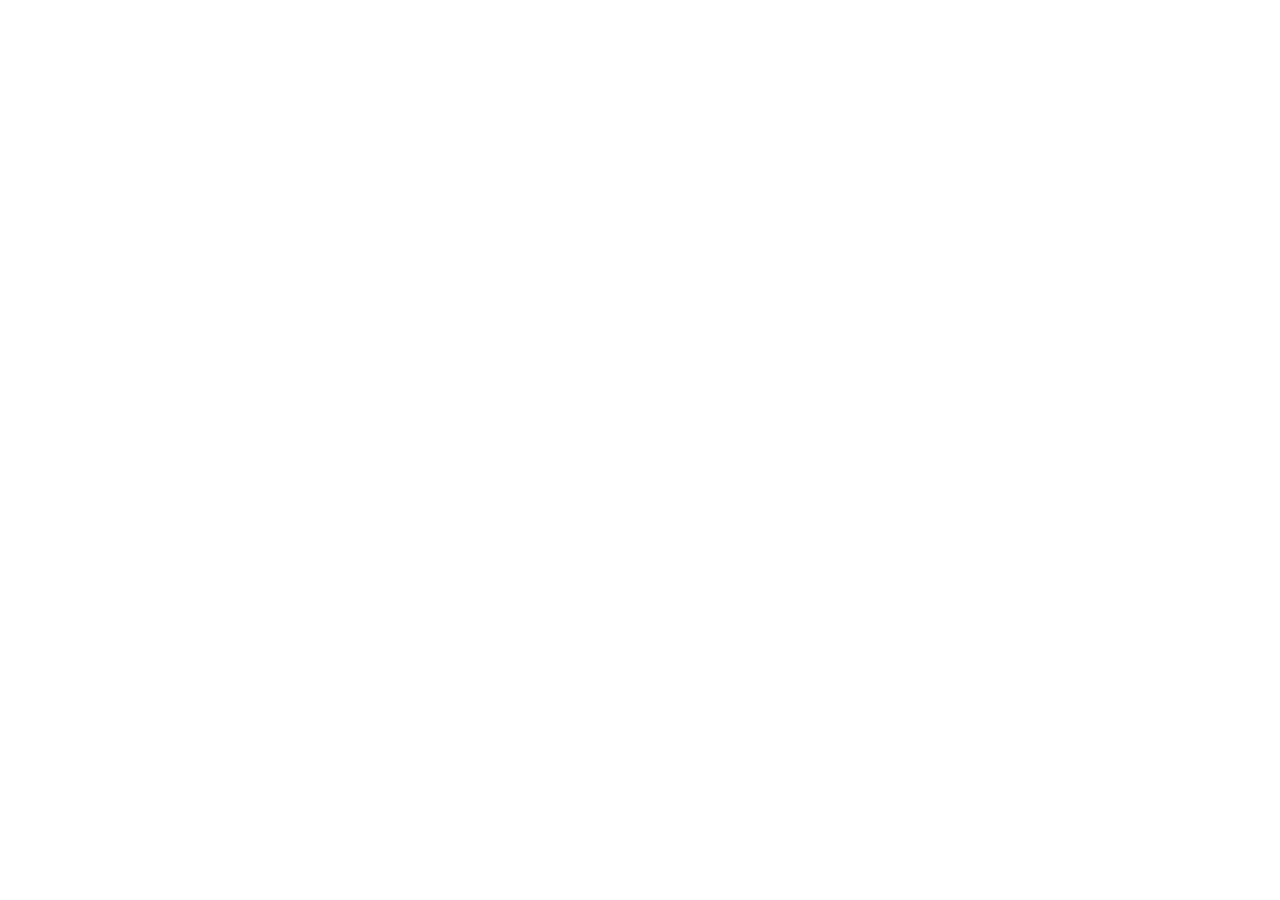
==== index.html @ 0e68d1fa "Wip: Inicio de pagina web IPF" ====
<!DOCTYPE html>
<html lang="en">
<head>
    <meta charset="UTF-8">
    <meta name="viewport" content="width=device-width, initial-scale=1.0">
    <title>Inicio</title>
</head>
<body>
    
</body>
</html>
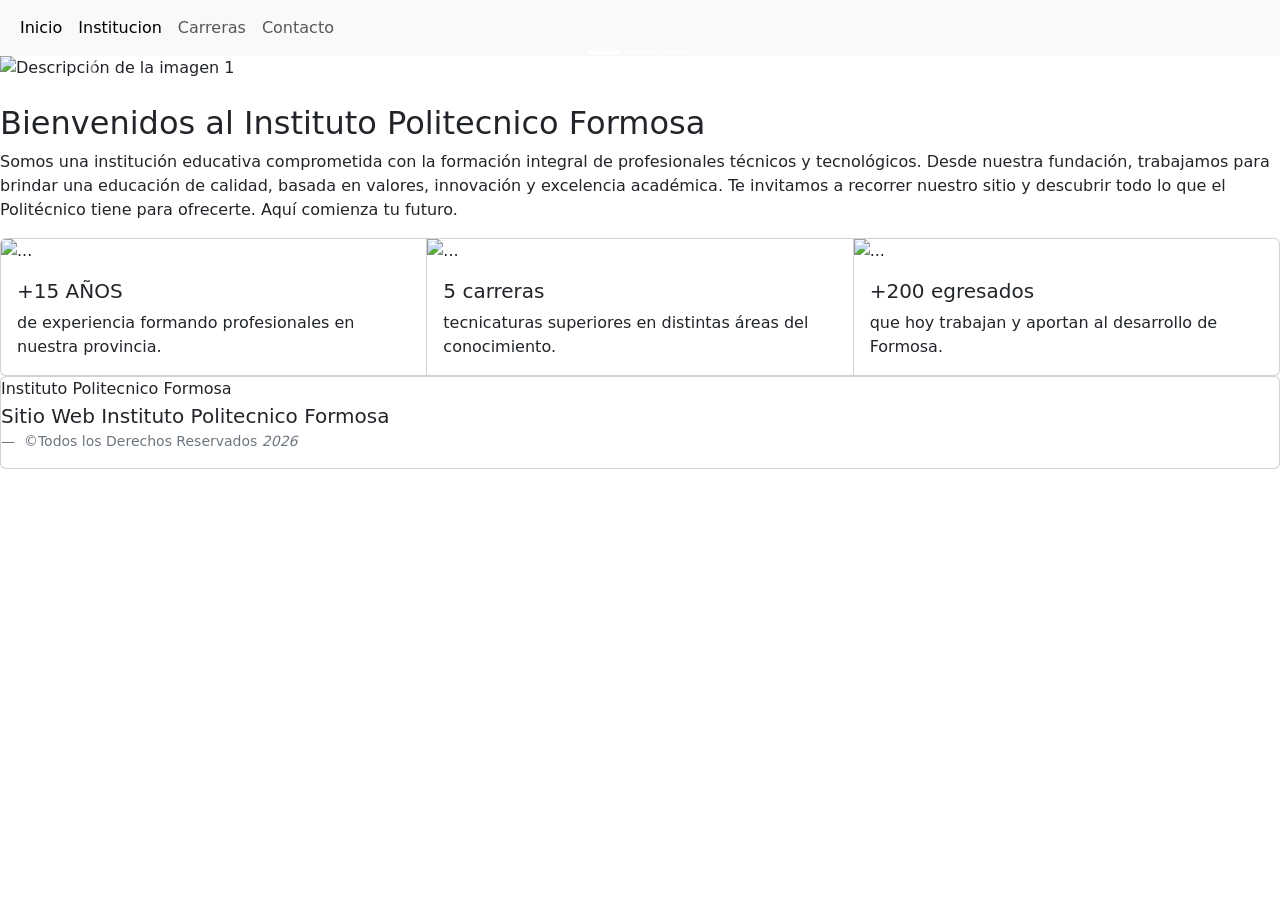
==== commit 42ef29ea: "Feat: se agrego informacion y estructuras" ====
--- a/index.html
+++ b/index.html
@@ -1,11 +1,176 @@
-<!DOCTYPE html>
-<html lang="en">
-<head>
-    <meta charset="UTF-8">
-    <meta name="viewport" content="width=device-width, initial-scale=1.0">
+<!doctype html>
+<html lang="es">
+  <head>
+    <meta charset="UTF-8" />
+    <meta name="viewport" content="width=device-width, initial-scale=1.0" />
     <title>Inicio</title>
-</head>
+    <link rel="stylesheet" href="assets/css/index.css">
+    <link
+      href="https://cdn.jsdelivr.net/npm/bootstrap@5.3.8/dist/css/bootstrap.min.css"
+      rel="stylesheet"
+      integrity="sha384-sRIl4kxILFvY47J16cr9ZwB07vP4J8+LH7qKQnuqkuIAvNWLzeN8tE5YBujZqJLB"
+      crossorigin="anonymous"
+    />
+  </head>
+  <header>
+   <nav class="navbar navbar-expand-lg bg-body-tertiary">
+  <div class="container-fluid">
+   
+    <button class="navbar-toggler" type="button" data-bs-toggle="collapse" data-bs-target="#navbarNavDropdown" aria-controls="navbarNavDropdown" aria-expanded="false" aria-label="Toggle navigation">
+      <span class="navbar-toggler-icon"></span>
+    </button>
+    <div class="collapse navbar-collapse" id="navbarNavDropdown">
+      <ul class="navbar-nav">
+         <li class="nav-item">
+          <a class="nav-link active" aria-current="page" href="index.html">Inicio</a>
+        </li>
+        <li class="nav-item">
+          <a class="nav-link active" aria-current="page" href="institucion.html">Institucion</a>
+        </li>
+        <li class="nav-item">
+          <a class="nav-link" href="carreras.html">Carreras</a>
+        </li>
+        <li class="nav-item">
+          <a class="nav-link" href="contacto.html">Contacto</a>
+        </li>
+       
+          </ul>
+        </li>
+      </ul>
+    </div>
+  </div>
+ 
+</nav>
+  </header>
 <body>
-    
-</body>
-</html>+     
+        <main>
+           <div id="myCarousel" class="carousel slide mb-6" data-bs-ride="carousel">
+    <div class="carousel-indicators">
+        <button type="button" data-bs-target="#myCarousel" data-bs-slide-to="0" class="active" aria-current="true" aria-label="Slide 1"></button>
+        <button type="button" data-bs-target="#myCarousel" data-bs-slide-to="1" aria-label="Slide 2"></button>
+        <button type="button" data-bs-target="#myCarousel" data-bs-slide-to="2" aria-label="Slide 3"></button>
+    </div>
+   
+    <div class="carousel-inner">
+       
+        <div class="carousel-item active">
+            <img src="assets/img/IPF1.jpeg" class="d-block w-100" alt="Descripción de la imagen 1">
+            <div class="container">
+                <div class="carousel-caption ">
+                    <h1 class="carrusel-titulo">Bienvenidos al Instituto Politécnico Formosa</h1>
+                    <p class="parrafo-carrusel">Formamos profesionales técnicos con excelencia y compromiso.</p>
+                 
+                </div>
+            </div>
+        </div>
+       
+       
+        <div class="carousel-item">
+            <img src="assets/img/IPF2.jpeg" class="d-block w-100" alt="Descripción de la imagen 2">
+            <div class="container">
+                <div class="carousel-caption">
+                    <h1 class="carrusel-titulo">Laboratorios y Talleres</h1>
+                    <p class="parrafo-carrusel">Aprendé haciendo con equipamiento moderno y tecnología de punta.</p>
+                   
+                </div>
+            </div>
+        </div>
+       
+     
+        <div class="carousel-item">
+            <img src="assets/img/ipf3.jpg" class="d-block w-100" alt="Descripción de la imagen 3">
+            <div class="container">
+                <div class="carousel-caption text-end">
+                    <h1 class="carrusel-titulo">Sumate a nuestra comunidad</h1>
+                    <p class="parrafo-carrusel">Inscribite ahora y empezá a construir tu futuro profesional.</p>
+                   
+                </div>
+            </div>
+        </div>
+    </div>
+   
+    <button class="carousel-control-prev" type="button" data-bs-target="#myCarousel" data-bs-slide="prev">
+        <span class="carousel-control-prev-icon" aria-hidden="true"></span>
+        <span class="visually-hidden">Previous</span>
+    </button>
+    <button class="carousel-control-next" type="button" data-bs-target="#myCarousel" data-bs-slide="next">
+        <span class="carousel-control-next-icon" aria-hidden="true"></span>
+        <span class="visually-hidden">Next</span>
+    </button>
+</div>
+<br>
+          <div>
+            <h2 class="bienvenida">
+              Bienvenidos al Instituto Politecnico Formosa
+            </h2>
+          <p>
+            Somos una institución educativa comprometida con la formación integral de profesionales técnicos y tecnológicos. Desde nuestra fundación, trabajamos para brindar una educación de calidad, basada en valores, innovación y excelencia académica.
+
+
+Te invitamos a recorrer nuestro sitio y descubrir todo lo que el Politécnico tiene para ofrecerte. Aquí comienza tu futuro.
+          </p>
+          </div>
+          <div class="card-group">
+  <div class="card">
+    <img src="assets/img/profesionales.jpg" class="card-img-top" alt="...">
+    <div class="card-body">
+      <h5 class="card-title1">+15 AÑOS</h5>
+      <p class="card-text">de experiencia formando profesionales en nuestra provincia.</p>
+     
+    </div>
+  </div>
+  <div class="card">
+    <img src="assets/img/carreras.jpeg" class="card-img-top" alt="...">
+    <div class="card-body">
+      <h5 class="card-title1">5 carreras</h5>
+      <p class="card-text">tecnicaturas superiores en distintas áreas del conocimiento.</p>
+     
+    </div>
+  </div>
+  <div class="card">
+    <img src="assets/img/egresados.jpeg" class="card-img-top" alt="...">
+    <div class="card-body">
+      <h5 class="card-title1">+200 egresados</h5>
+      <p class="card-text">que hoy trabajan y aportan al desarrollo de Formosa.</p>
+   
+    </div>
+  </div>
+</div>
+        </main>
+<footer>
+  <div class="card">
+  <div class="card-header1">
+    Instituto Politecnico Formosa
+  </div>
+  <div class="card-body2">
+    <figure>
+      <blockquote class="blockquote">
+        <p>Sitio Web Instituto Politecnico Formosa</p>
+      </blockquote>
+      <figcaption class="blockquote-footer">
+        ©Todos los Derechos Reservados <cite title="Source Title">2026</cite>
+      </figcaption>
+    </figure>
+  </div>
+</div>
+</footer>
+
+
+
+
+    <script
+    src="https://cdn.jsdelivr.net/npm/bootstrap@5.3.8/dist/js/bootstrap.bundle.min.js"
+    integrity="sha384-FKyoEForCGlyvwx9Hj09JcYn3nv7wiPVlz7YYwJrWVcXK/BmnVDxM+D2scQbITxI"
+    crossorigin="anonymous"
+  ></script>
+  </body>
+ 
+</html>
+
+
+
+
+
+
+
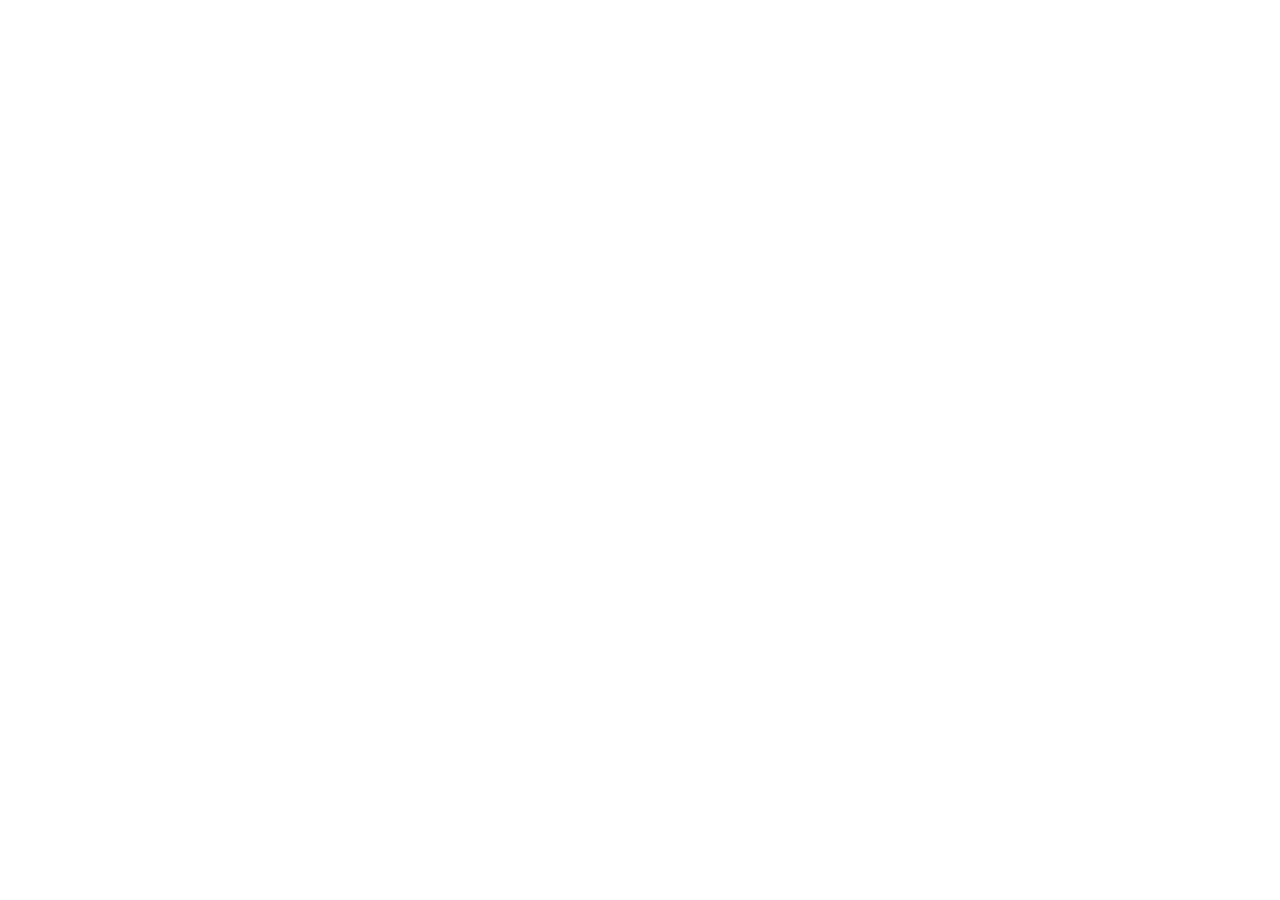
==== commit fc71b884: "Feat: se agrego formulario a la pagina" ====
--- a/index.html
+++ b/index.html
@@ -1,176 +1,12 @@
-<!doctype html>
-<html lang="es">
-  <head>
-    <meta charset="UTF-8" />
-    <meta name="viewport" content="width=device-width, initial-scale=1.0" />
+<!DOCTYPE html>
+<html lang="en">
+<head>
+    <meta charset="UTF-8">
+    <meta name="viewport" content="width=device-width, initial-scale=1.0">
     <title>Inicio</title>
-    <link rel="stylesheet" href="assets/css/index.css">
-    <link
-      href="https://cdn.jsdelivr.net/npm/bootstrap@5.3.8/dist/css/bootstrap.min.css"
-      rel="stylesheet"
-      integrity="sha384-sRIl4kxILFvY47J16cr9ZwB07vP4J8+LH7qKQnuqkuIAvNWLzeN8tE5YBujZqJLB"
-      crossorigin="anonymous"
-    />
-  </head>
-  <header>
-   <nav class="navbar navbar-expand-lg bg-body-tertiary">
-  <div class="container-fluid">
-   
-    <button class="navbar-toggler" type="button" data-bs-toggle="collapse" data-bs-target="#navbarNavDropdown" aria-controls="navbarNavDropdown" aria-expanded="false" aria-label="Toggle navigation">
-      <span class="navbar-toggler-icon"></span>
-    </button>
-    <div class="collapse navbar-collapse" id="navbarNavDropdown">
-      <ul class="navbar-nav">
-         <li class="nav-item">
-          <a class="nav-link active" aria-current="page" href="index.html">Inicio</a>
-        </li>
-        <li class="nav-item">
-          <a class="nav-link active" aria-current="page" href="institucion.html">Institucion</a>
-        </li>
-        <li class="nav-item">
-          <a class="nav-link" href="carreras.html">Carreras</a>
-        </li>
-        <li class="nav-item">
-          <a class="nav-link" href="contacto.html">Contacto</a>
-        </li>
-       
-          </ul>
-        </li>
-      </ul>
-    </div>
-  </div>
- 
-</nav>
-  </header>
+    
+</head>
 <body>
-     
-        <main>
-           <div id="myCarousel" class="carousel slide mb-6" data-bs-ride="carousel">
-    <div class="carousel-indicators">
-        <button type="button" data-bs-target="#myCarousel" data-bs-slide-to="0" class="active" aria-current="true" aria-label="Slide 1"></button>
-        <button type="button" data-bs-target="#myCarousel" data-bs-slide-to="1" aria-label="Slide 2"></button>
-        <button type="button" data-bs-target="#myCarousel" data-bs-slide-to="2" aria-label="Slide 3"></button>
-    </div>
-   
-    <div class="carousel-inner">
-       
-        <div class="carousel-item active">
-            <img src="assets/img/IPF1.jpeg" class="d-block w-100" alt="Descripción de la imagen 1">
-            <div class="container">
-                <div class="carousel-caption ">
-                    <h1 class="carrusel-titulo">Bienvenidos al Instituto Politécnico Formosa</h1>
-                    <p class="parrafo-carrusel">Formamos profesionales técnicos con excelencia y compromiso.</p>
-                 
-                </div>
-            </div>
-        </div>
-       
-       
-        <div class="carousel-item">
-            <img src="assets/img/IPF2.jpeg" class="d-block w-100" alt="Descripción de la imagen 2">
-            <div class="container">
-                <div class="carousel-caption">
-                    <h1 class="carrusel-titulo">Laboratorios y Talleres</h1>
-                    <p class="parrafo-carrusel">Aprendé haciendo con equipamiento moderno y tecnología de punta.</p>
-                   
-                </div>
-            </div>
-        </div>
-       
-     
-        <div class="carousel-item">
-            <img src="assets/img/ipf3.jpg" class="d-block w-100" alt="Descripción de la imagen 3">
-            <div class="container">
-                <div class="carousel-caption text-end">
-                    <h1 class="carrusel-titulo">Sumate a nuestra comunidad</h1>
-                    <p class="parrafo-carrusel">Inscribite ahora y empezá a construir tu futuro profesional.</p>
-                   
-                </div>
-            </div>
-        </div>
-    </div>
-   
-    <button class="carousel-control-prev" type="button" data-bs-target="#myCarousel" data-bs-slide="prev">
-        <span class="carousel-control-prev-icon" aria-hidden="true"></span>
-        <span class="visually-hidden">Previous</span>
-    </button>
-    <button class="carousel-control-next" type="button" data-bs-target="#myCarousel" data-bs-slide="next">
-        <span class="carousel-control-next-icon" aria-hidden="true"></span>
-        <span class="visually-hidden">Next</span>
-    </button>
-</div>
-<br>
-          <div>
-            <h2 class="bienvenida">
-              Bienvenidos al Instituto Politecnico Formosa
-            </h2>
-          <p>
-            Somos una institución educativa comprometida con la formación integral de profesionales técnicos y tecnológicos. Desde nuestra fundación, trabajamos para brindar una educación de calidad, basada en valores, innovación y excelencia académica.
-
-
-Te invitamos a recorrer nuestro sitio y descubrir todo lo que el Politécnico tiene para ofrecerte. Aquí comienza tu futuro.
-          </p>
-          </div>
-          <div class="card-group">
-  <div class="card">
-    <img src="assets/img/profesionales.jpg" class="card-img-top" alt="...">
-    <div class="card-body">
-      <h5 class="card-title1">+15 AÑOS</h5>
-      <p class="card-text">de experiencia formando profesionales en nuestra provincia.</p>
-     
-    </div>
-  </div>
-  <div class="card">
-    <img src="assets/img/carreras.jpeg" class="card-img-top" alt="...">
-    <div class="card-body">
-      <h5 class="card-title1">5 carreras</h5>
-      <p class="card-text">tecnicaturas superiores en distintas áreas del conocimiento.</p>
-     
-    </div>
-  </div>
-  <div class="card">
-    <img src="assets/img/egresados.jpeg" class="card-img-top" alt="...">
-    <div class="card-body">
-      <h5 class="card-title1">+200 egresados</h5>
-      <p class="card-text">que hoy trabajan y aportan al desarrollo de Formosa.</p>
-   
-    </div>
-  </div>
-</div>
-        </main>
-<footer>
-  <div class="card">
-  <div class="card-header1">
-    Instituto Politecnico Formosa
-  </div>
-  <div class="card-body2">
-    <figure>
-      <blockquote class="blockquote">
-        <p>Sitio Web Instituto Politecnico Formosa</p>
-      </blockquote>
-      <figcaption class="blockquote-footer">
-        ©Todos los Derechos Reservados <cite title="Source Title">2026</cite>
-      </figcaption>
-    </figure>
-  </div>
-</div>
-</footer>
-
-
-
-
-    <script
-    src="https://cdn.jsdelivr.net/npm/bootstrap@5.3.8/dist/js/bootstrap.bundle.min.js"
-    integrity="sha384-FKyoEForCGlyvwx9Hj09JcYn3nv7wiPVlz7YYwJrWVcXK/BmnVDxM+D2scQbITxI"
-    crossorigin="anonymous"
-  ></script>
-  </body>
- 
-</html>
-
-
-
-
-
-
-
+    
+</body>
+</html>
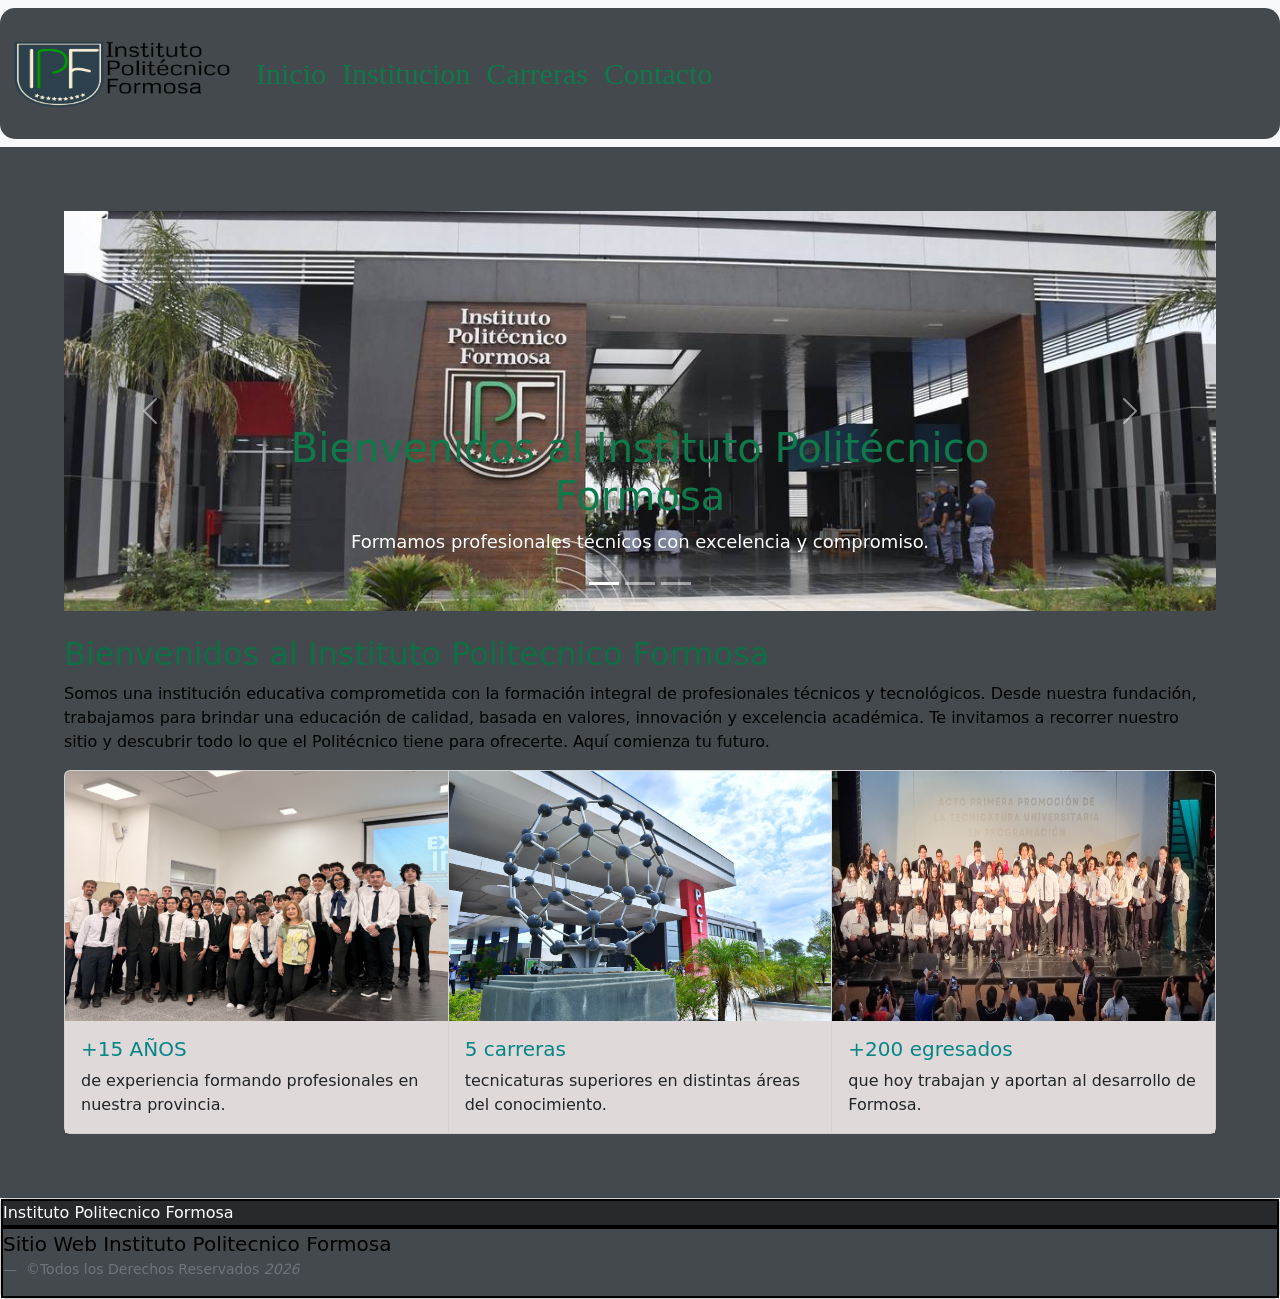
==== commit fb5896c6: "Style: se agrego mejoras visuales" ====
--- a/index.html
+++ b/index.html
@@ -1,12 +1,179 @@
-<!DOCTYPE html>
-<html lang="en">
-<head>
-    <meta charset="UTF-8">
-    <meta name="viewport" content="width=device-width, initial-scale=1.0">
+<!doctype html>
+<html lang="es">
+  <head>
+    <meta charset="UTF-8" />
+    <meta name="viewport" content="width=device-width, initial-scale=1.0" />
     <title>Inicio</title>
-    
-</head>
+    <link rel="stylesheet" href="assets/css/index.css">
+    <link
+      href="https://cdn.jsdelivr.net/npm/bootstrap@5.3.8/dist/css/bootstrap.min.css"
+      rel="stylesheet"
+      integrity="sha384-sRIl4kxILFvY47J16cr9ZwB07vP4J8+LH7qKQnuqkuIAvNWLzeN8tE5YBujZqJLB"
+      crossorigin="anonymous"
+    />
+  </head>
+  <header>
+   <nav class="navbar navbar-expand-lg bg-body-tertiary">
+  <div class="container-fluid">
+     <a class="navbar-brand" href="index.html">
+      <img src="assets/img/LOGO.png" alt="Logo Instituto" width="220" height="70">
+    </a>
+   
+    <button class="navbar-toggler" type="button" data-bs-toggle="collapse" data-bs-target="#navbarNavDropdown" aria-controls="navbarNavDropdown" aria-expanded="false" aria-label="Toggle navigation">
+      <span class="navbar-toggler-icon"></span>
+    </button>
+    <div class="collapse navbar-collapse" id="navbarNavDropdown">
+      <ul class="navbar-nav">
+         <li class="nav-item">
+          <a class="nav-link " aria-current="page" href="index.html">Inicio</a>
+        </li>
+        <li class="nav-item">
+          <a class="nav-link " aria-current="page" href="institucion.html">Institucion</a>
+        </li>
+        <li class="nav-item">
+          <a class="nav-link" href="carreras.html">Carreras</a>
+        </li>
+        <li class="nav-item">
+          <a class="nav-link" href="contacto.html">Contacto</a>
+        </li>
+       
+          </ul>
+        </li>
+      </ul>
+    </div>
+  </div>
+ 
+</nav>
+  </header>
 <body>
-    
-</body>
-</html>+     
+        <main>
+           <div id="myCarousel" class="carousel slide mb-6" data-bs-ride="carousel">
+    <div class="carousel-indicators">
+        <button type="button" data-bs-target="#myCarousel" data-bs-slide-to="0" class="active" aria-current="true" aria-label="Slide 1"></button>
+        <button type="button" data-bs-target="#myCarousel" data-bs-slide-to="1" aria-label="Slide 2"></button>
+        <button type="button" data-bs-target="#myCarousel" data-bs-slide-to="2" aria-label="Slide 3"></button>
+    </div>
+   
+    <div class="carousel-inner">
+       
+        <div class="carousel-item active">
+            <img src="assets/img/IPF1.jpeg" class="d-block w-100" alt="Descripción de la imagen 1">
+            <div class="container">
+                <div class="carousel-caption ">
+                    <h1 class="carrusel-titulo">Bienvenidos al Instituto Politécnico Formosa</h1>
+                    <p class="parrafo-carrusel">Formamos profesionales técnicos con excelencia y compromiso.</p>
+                 
+                </div>
+            </div>
+        </div>
+       
+       
+        <div class="carousel-item">
+            <img src="assets/img/IPF2.jpeg" class="d-block w-100" alt="Descripción de la imagen 2">
+            <div class="container">
+                <div class="carousel-caption">
+                    <h1 class="carrusel-titulo">Laboratorios y Talleres</h1>
+                    <p class="parrafo-carrusel">Aprendé haciendo con equipamiento moderno y tecnología de punta.</p>
+                   
+                </div>
+            </div>
+        </div>
+       
+     
+        <div class="carousel-item">
+            <img src="assets/img/ipf3.jpg" class="d-block w-100" alt="Descripción de la imagen 3">
+            <div class="container">
+                <div class="carousel-caption text-end">
+                    <h1 class="carrusel-titulo">Sumate a nuestra comunidad</h1>
+                    <p class="parrafo-carrusel">Inscribite ahora y empezá a construir tu futuro profesional.</p>
+                   
+                </div>
+            </div>
+        </div>
+    </div>
+   
+    <button class="carousel-control-prev" type="button" data-bs-target="#myCarousel" data-bs-slide="prev">
+        <span class="carousel-control-prev-icon" aria-hidden="true"></span>
+        <span class="visually-hidden">Previous</span>
+    </button>
+    <button class="carousel-control-next" type="button" data-bs-target="#myCarousel" data-bs-slide="next">
+        <span class="carousel-control-next-icon" aria-hidden="true"></span>
+        <span class="visually-hidden">Next</span>
+    </button>
+</div>
+<br>
+          <div>
+            <h2 class="bienvenida">
+              Bienvenidos al Instituto Politecnico Formosa
+            </h2>
+          <p class="text-B">
+            Somos una institución educativa comprometida con la formación integral de profesionales técnicos y tecnológicos. Desde nuestra fundación, trabajamos para brindar una educación de calidad, basada en valores, innovación y excelencia académica.
+
+
+Te invitamos a recorrer nuestro sitio y descubrir todo lo que el Politécnico tiene para ofrecerte. Aquí comienza tu futuro.
+          </p>
+          </div>
+          <div class="card-group">
+  <div class="card">
+    <img src="assets/img/profesionales.jpg" class="card-img-top" alt="...">
+    <div class="card-body">
+      <h5 class="card-title1">+15 AÑOS</h5>
+      <p class="card-text">de experiencia formando profesionales en nuestra provincia.</p>
+     
+    </div>
+  </div>
+  <div class="card">
+    <img src="assets/img/carreras.jpeg" class="card-img-top" alt="...">
+    <div class="card-body">
+      <h5 class="card-title1">5 carreras</h5>
+      <p class="card-text">tecnicaturas superiores en distintas áreas del conocimiento.</p>
+     
+    </div>
+  </div>
+  <div class="card">
+    <img src="assets/img/egresados.jpeg" class="card-img-top" alt="...">
+    <div class="card-body">
+      <h5 class="card-title1">+200 egresados</h5>
+      <p class="card-text">que hoy trabajan y aportan al desarrollo de Formosa.</p>
+   
+    </div>
+  </div>
+</div>
+        </main>
+<footer>
+  <div class="card">
+  <div class="card-header1">
+    Instituto Politecnico Formosa
+  </div>
+  <div class="card-body2">
+    <figure>
+      <blockquote class="blockquote">
+        <p>Sitio Web Instituto Politecnico Formosa</p>
+      </blockquote>
+      <figcaption class="blockquote-footer">
+        ©Todos los Derechos Reservados <cite title="Source Title">2026</cite>
+      </figcaption>
+    </figure>
+  </div>
+</div>
+</footer>
+
+
+
+
+    <script
+    src="https://cdn.jsdelivr.net/npm/bootstrap@5.3.8/dist/js/bootstrap.bundle.min.js"
+    integrity="sha384-FKyoEForCGlyvwx9Hj09JcYn3nv7wiPVlz7YYwJrWVcXK/BmnVDxM+D2scQbITxI"
+    crossorigin="anonymous"
+  ></script>
+  </body>
+ 
+</html>
+
+
+
+
+
+
+
--- a/assets/css/index.css
+++ b/assets/css/index.css
@@ -0,0 +1,95 @@
+
+
+body{
+    padding: 0%;
+    margin: 0%;
+     max-width: 4000px;
+}
+main{
+    padding: 5%;
+    background-color: rgb(67, 73, 76);
+}
+.container-fluid{
+    background-color: rgb(67, 73, 76);
+    font-size: 4vh;
+}
+
+
+
+.container-fluid{
+padding: 2%;
+border-radius: 15px;
+
+}
+.navbar-nav .nav-link {
+  position: relative;
+  transition: all 0.3s ease;
+  color: rgb(16, 121, 76);
+  font-size: 30px;
+  font-family: 'Times New Roman', Times, serif;
+  
+}
+
+
+.navbar-nav .nav-link:hover {
+  color: rgb(255, 255, 255); 
+  background-color: rgb(16, 121, 76) ;
+  border-radius: 5px;
+  font-family: 'Times New Roman', Times, serif;
+}
+
+.carousel-item img {
+    height: 400px;
+    object-fit: cover;
+}
+
+
+.card{
+    border: 2px black solid;
+}
+.card-group img{
+    height: 250px;
+ 
+}
+.card-body{
+   background-color: rgb(224, 217, 217);
+   
+}
+.card-body2{
+background-color: rgb(67, 73, 76);
+color: black;
+border: 2px black solid;
+}
+
+
+.card-header1{
+    background-color: rgb(38, 42, 45);
+    color: rgb(255, 255, 255);
+    border: 2px black solid;
+}
+
+
+.bienvenida{
+    color: rgb(15, 110, 69);
+ 
+}
+.text-B{
+    color: black;
+}
+
+
+.carrusel-titulo{
+    color: rgb(16, 121, 76);
+}
+.parrafo-carrusel{
+    color: rgb(255, 255, 255);
+    font-size: 18px;
+}
+.card-title1{
+    color: rgb(6, 133, 135);
+}
+
+
+
+
+
